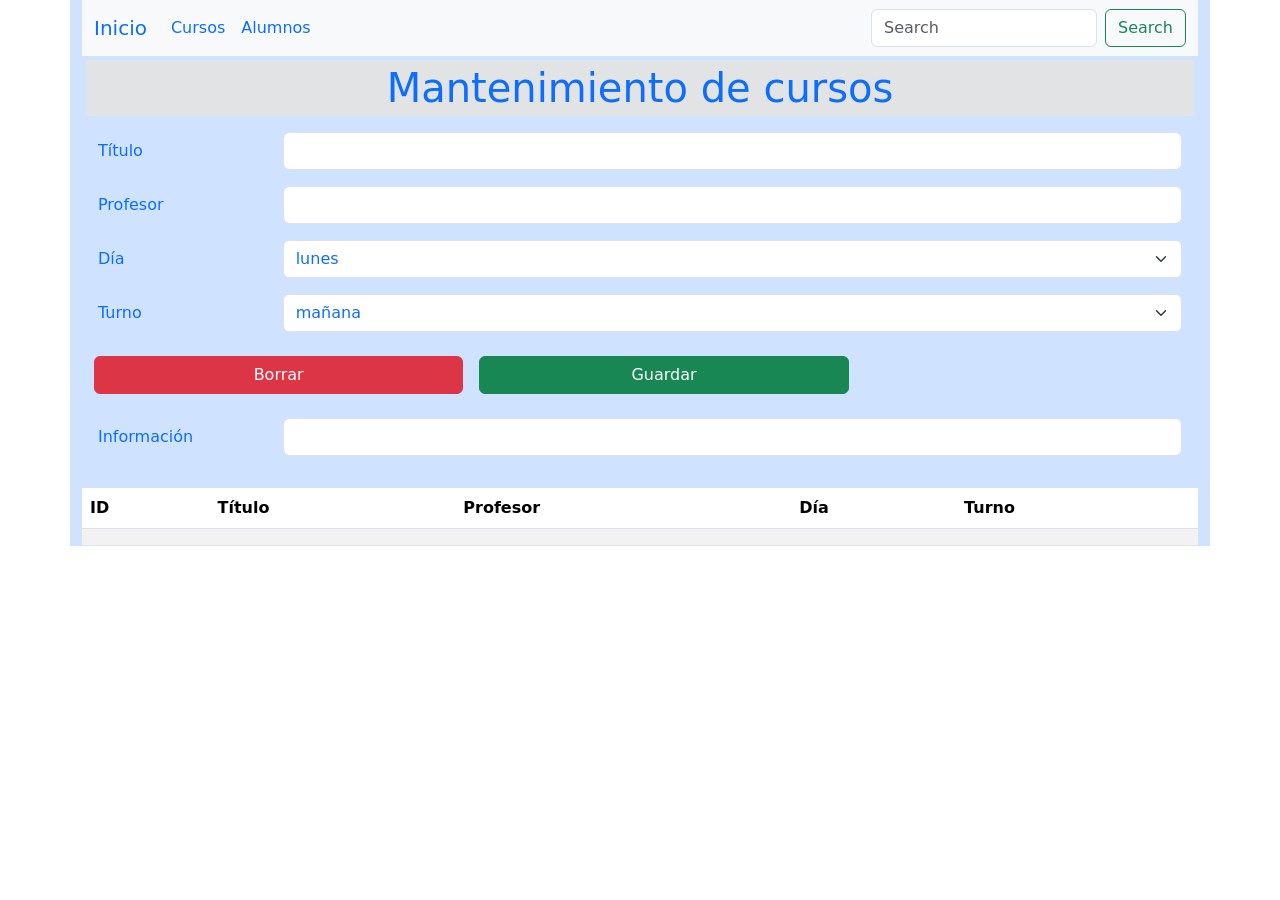
==== src/main/resources/templates/cursos.html @ 23b17180 "primer commit del repo" ====
<!DOCTYPE html>
<html lang="es">
  <head>
    <meta charset="UTF-8" />
    <meta name="viewport" content="width=device-width, initial-scale=1.0" />
    <title>Cursos</title>
    <link
      href="https://cdn.jsdelivr.net/npm/bootstrap@5.3.1/dist/css/bootstrap.min.css"
      rel="stylesheet"
      integrity="sha384-4bw+/aepP/YC94hEpVNVgiZdgIC5+VKNBQNGCHeKRQN+PtmoHDEXuppvnDJzQIu9"
      crossorigin="anonymous"
    />
    <link href="/css/reloj.css" rel="stylesheet" />
    <script src="/js/reloj.js"></script>
  </head>
  <body onload="startTime()">
    <div class="container-lg bg-primary-subtle">
      <!-- <object data="navbar.html" type="text/html"></object> ver como cargar en otro html-->
      <nav class="navbar navbar-expand-lg bg-body-tertiary">
        <div class="container-fluid">
          <a class="navbar-brand text-primary" href="/">Inicio</a>
          <button
            class="navbar-toggler"
            type="button"
            data-bs-toggle="collapse"
            data-bs-target="#navbarSupportedContent"
            aria-controls="navbarSupportedContent"
            aria-expanded="false"
            aria-label="Toggle navigation"
          >
            <span class="navbar-toggler-icon"></span>
          </button>
          <div class="collapse navbar-collapse" id="navbarSupportedContent">
            <ul class="navbar-nav me-auto mb-2 mb-lg-0">
              <li class="nav-item">
                <a
                  class="nav-link active text-primary"
                  aria-current="page"
                  href="/cursos"
                  >Cursos</a
                >
              </li>
              <li class="nav-item">
                <a
                  class="nav-link active text-primary"
                  aria-current="page"
                  href="/alumnos"
                  >Alumnos</a
                >
              </li>
            </ul>
            <div id="clockdate">
              <div class="clockdate-wrapper">
                <div id="clock"></div>
              </div>
            </div>
            <form class="d-flex" role="search">
              <input
                class="form-control me-2"
                type="search"
                placeholder="Search"
                name="buscar"
                id="buscar"
                aria-label="Search"
              />
              <button class="btn btn-outline-success" type="submit">
                Search
              </button>
            </form>
          </div>
        </div>
      </nav>

      <h1 class="text-center text-primary bg-secondary-subtle p-1 m-1">
        Mantenimiento de cursos
      </h1>
      <form
        class="bg-primary-subtle formulario"
        th:object="${curso}"
        th:action="@{/savecurso}"
        method="post"
      >
        <div class="m-2 p-2">
          <!-- control título  -->
          <div class="mb-3 row">
            <label for="titulo" class="col-sm-2 col-form-label text-primary"
              >Título</label
            >
            <div class="col-sm-10">
              <input
                type="text"
                class="form-control text-primary"
                name="titulo"
                id="titulo"
                value=""
                required
                minlength="3"
                maxlength="20"
                th:field="*{titulo}"
              />
            </div>
          </div>

          <!-- control profesor  -->
          <div class="mb-3 row">
            <label for="profesor" class="col-sm-2 col-form-label text-primary"
              >Profesor</label
            >
            <div class="col-sm-10">
              <input
                type="text"
                class="form-control text-primary"
                name="profesor"
                id="profesor"
                value=""
                required
                minlength="3"
                maxlength="20"
                th:field="*{profesor}"
              />
            </div>
          </div>

          <!-- control select día  -->
          <div class="mb-3 row">
            <label for="dia" class="col-sm-2 col-form-label text-primary"
              >Día</label
            >
            <div class="col-sm-10">
              <select
                class="form-select text-primary"
                aria-label="Default select example"
                name="dia"
                id="dia"
                th:field="*{dia}"
              >
                <option value="LUNES" selected>lunes</option>
                <option value="MARTES">martes</option>
                <option value="MIERCOLES">miércoles</option>
                <option value="JUEVES">jueves</option>
                <option value="VIERNES">viernes</option>
              </select>
            </div>
          </div>

          <!-- control select turno  -->
          <div class="mb-3 row">
            <label for="turno" class="col-sm-2 col-form-label text-primary"
              >Turno</label
            >
            <div class="col-sm-10">
              <select
                class="form-select text-primary"
                aria-label="Default select example"
                name="turno"
                id="turno"
                th:field="*{turno}"
              >
                <option value="MAÑANA" selected>mañana</option>
                <option value="TARDE">tarde</option>
                <option value="NOCHE">noche</option>
              </select>
            </div>
          </div>

          <!-- botones -->
          <div class="mb-3 row">
            <button type="reset" class="btn btn-danger col-sm-4 m-2">
              Borrar
            </button>
            <button type="submit" class="btn btn-success col-sm-4 m-2">
              Guardar
            </button>
          </div>

          <!-- control información  -->
          <div class="mb-3 row">
            <label
              for="informacion"
              class="col-sm-2 col-form-label text-primary"
              >Información</label
            >
            <div class="col-sm-10">
              <input
                type="text"
                readonly
                class="form-control text-primary"
                id="informacion"
                name="informacion"
                th:value="${mensajeCurso}"
              />
            </div>
          </div>
        </div>
      </form>

      <div>
        <table class="table table-striped">
          <thead>
            <tr>
              <th scope="col">ID</th>
              <th scope="col">Título</th>
              <th scope="col">Profesor</th>
              <th scope="col">Día</th>
              <th scope="col">Turno</th>
            </tr>
          </thead>
          <tbody>
            <tr th:each="curso: ${listacursos}">
              <th scope="row" th:text="${curso.id}"></th>
              <td th:text="${curso.titulo}"></td>
              <td th:text="${curso.profesor}"></td>
              <td th:text="${curso.dia}"></td>
              <td th:text="${curso.turno}"></td>
            </tr>
          </tbody>
        </table>
      </div>
    </div>
    <script
      src="https://cdn.jsdelivr.net/npm/bootstrap@5.3.2/dist/js/bootstrap.bundle.min.js"
      integrity="sha384-C6RzsynM9kWDrMNeT87bh95OGNyZPhcTNXj1NW7RuBCsyN/o0jlpcV8Qyq46cDfL"
      crossorigin="anonymous"
    ></script>
  </body>
</html>
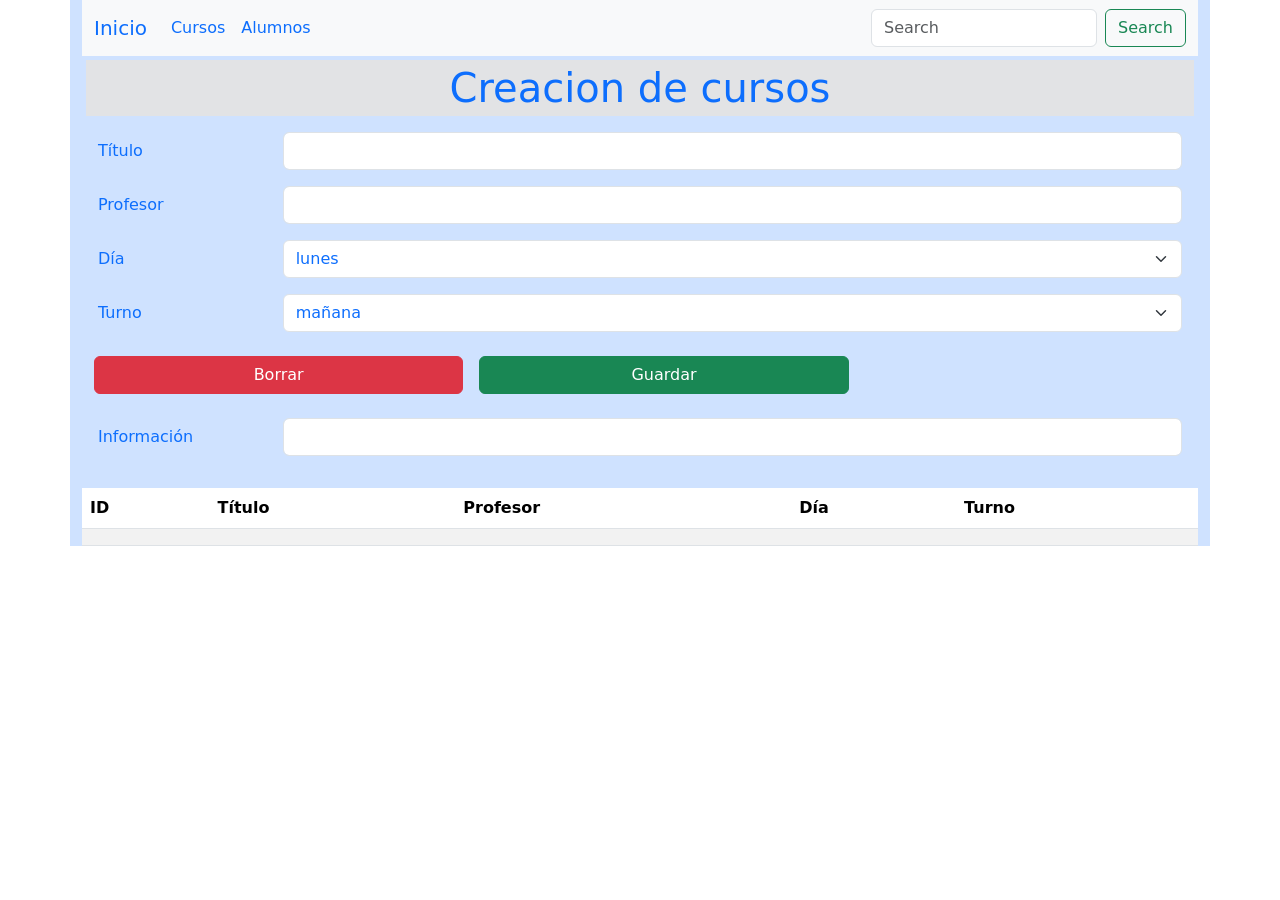
==== commit 6284f571: "primer commit del desarrollo final del proyecto" ====
--- a/src/main/resources/templates/cursos.html
+++ b/src/main/resources/templates/cursos.html
@@ -1,5 +1,5 @@
 <!DOCTYPE html>
-<html lang="es">
+<html lang="es" xmlns:th="http://www.w3.org/1999/xhtml">
   <head>
     <meta charset="UTF-8" />
     <meta name="viewport" content="width=device-width, initial-scale=1.0" />
@@ -72,7 +72,7 @@
       </nav>
 
       <h1 class="text-center text-primary bg-secondary-subtle p-1 m-1">
-        Mantenimiento de cursos
+        Creacion de cursos
       </h1>
       <form
         class="bg-primary-subtle formulario"
